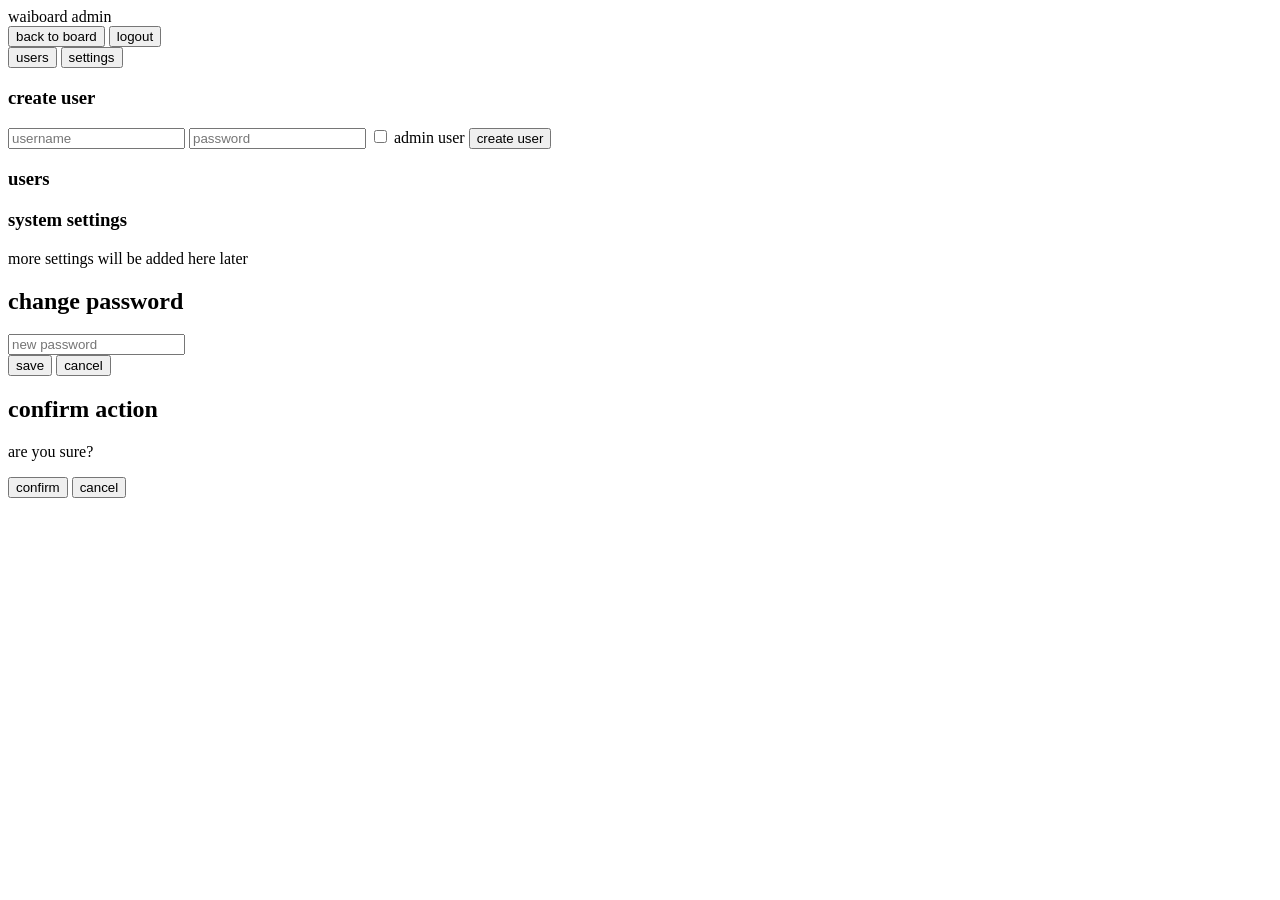
==== static/admin.html @ 0432e30d "user feature" ====
<!DOCTYPE html>
<html lang="en">
<head>
  <meta charset="UTF-8">
  <meta name="viewport" content="width=device-width, initial-scale=1.0">
  <title>waiboard - admin</title>
  <link rel="stylesheet" href="/style.css">
</head>
<body>

  <header>
    <div class="header-left">
      <span class="app-name">waiboard admin</span>
    </div>
    <div class="header-actions">
      <button onclick="window.location.href='/'">back to board</button>
      <button onclick="logout()">logout</button>
    </div>
  </header>

  <main class="admin-main">
    <nav class="admin-tabs">
      <button class="tab-btn active" onclick="showTab('users')">users</button>
      <button class="tab-btn" onclick="showTab('settings')">settings</button>
    </nav>

    <div class="tab-content">
      <!-- Users Tab -->
      <section id="users-tab" class="tab-panel active">
        <div class="users-layout">
          <div class="create-user-panel">
            <h3>create user</h3>
            <form id="create-user-form">
              <input type="text" id="new-username" placeholder="username" maxlength="30" required />
              <input type="password" id="new-password" placeholder="password" required />
              <label>
                <input type="checkbox" id="new-is-admin" />
                admin user
              </label>
              <button type="submit">create user</button>
            </form>
          </div>

          <div class="user-list-panel">
            <h3>users</h3>
            <div id="users-container"></div>
          </div>
        </div>
      </section>

      <!-- Settings Tab -->
      <section id="settings-tab" class="tab-panel">
        <div class="settings-section">
          <h3>system settings</h3>
          <p>more settings will be added here later</p>
        </div>
      </section>
    </div>
  </main>

  <!-- Password Change Modal -->
  <div id="password-modal" class="modal hidden">
    <div class="modal-box">
      <h2>change password</h2>
      <form id="password-form">
        <input type="password" id="new-user-password" placeholder="new password" required />
        <div class="modal-actions">
          <button type="submit">save</button>
          <button type="button" onclick="closePasswordModal()">cancel</button>
        </div>
      </form>
    </div>
  </div>

  <!-- Confirmation Modal -->
  <div id="confirm-modal" class="modal hidden">
    <div class="modal-box">
      <h2 id="confirm-title">confirm action</h2>
      <p id="confirm-message">are you sure?</p>
      <div class="modal-actions">
        <button id="confirm-ok" onclick="confirmAction()">confirm</button>
        <button onclick="closeConfirmModal()">cancel</button>
      </div>
    </div>
  </div>

  <script src="/admin.js"></script>
</body>
</html>
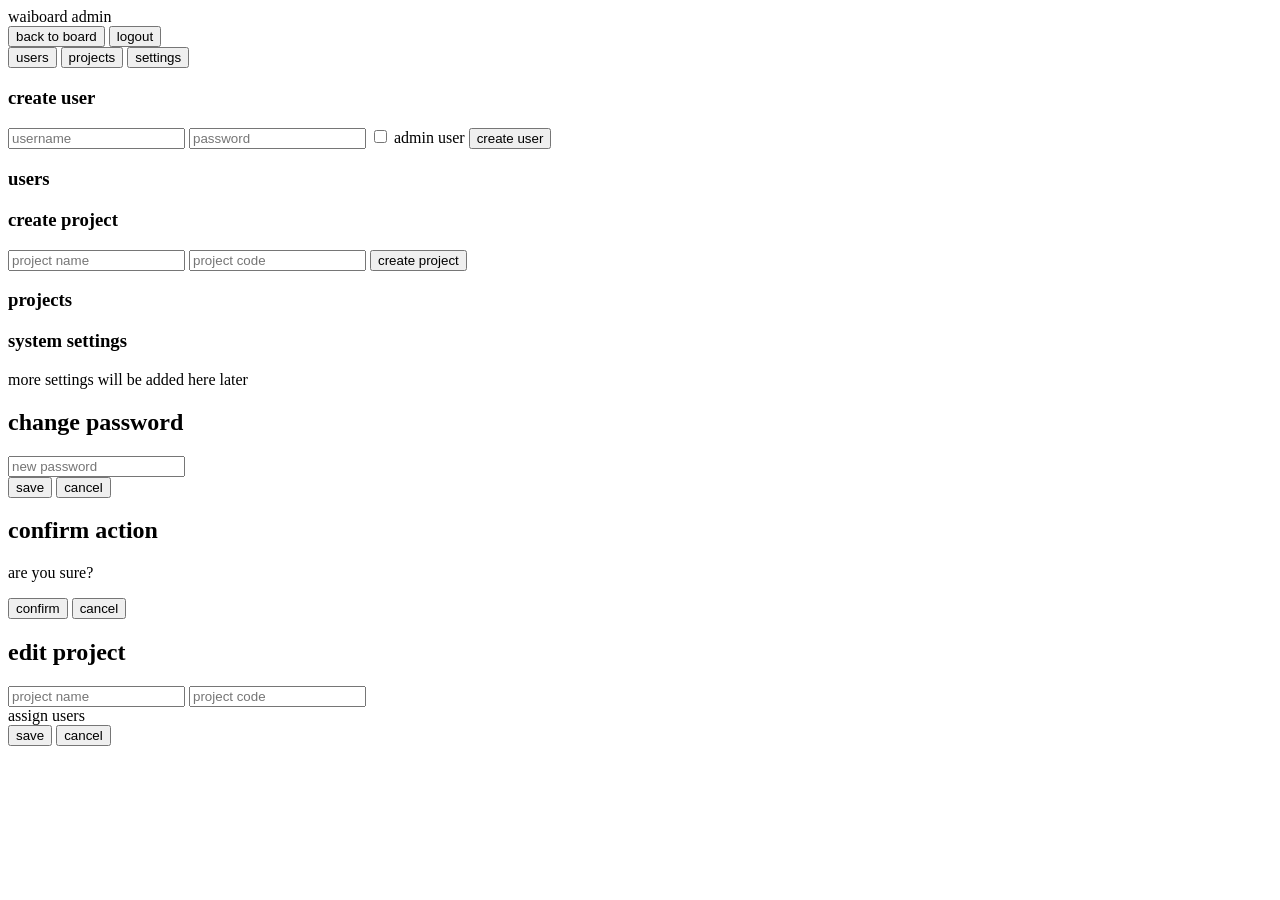
==== commit d9f3a6a1: "Implement multi-project support with CRUD operations for projects and associated user management" ====
--- a/static/admin.html
+++ b/static/admin.html
@@ -21,6 +21,7 @@
   <main class="admin-main">
     <nav class="admin-tabs">
       <button class="tab-btn active" onclick="showTab('users')">users</button>
+      <button class="tab-btn" onclick="showTab('projects')">projects</button>
       <button class="tab-btn" onclick="showTab('settings')">settings</button>
     </nav>
 
@@ -31,7 +32,7 @@
           <div class="create-user-panel">
             <h3>create user</h3>
             <form id="create-user-form">
-              <input type="text" id="new-username" placeholder="username" maxlength="30" required />
+              <input type="text" id="new-username" placeholder="username" maxlength="15" required />
               <input type="password" id="new-password" placeholder="password" required />
               <label>
                 <input type="checkbox" id="new-is-admin" />
@@ -44,6 +45,25 @@
           <div class="user-list-panel">
             <h3>users</h3>
             <div id="users-container"></div>
+          </div>
+        </div>
+      </section>
+
+      <!-- Projects Tab -->
+      <section id="projects-tab" class="tab-panel">
+        <div class="projects-layout">
+          <div class="create-project-panel">
+            <h3>create project</h3>
+            <form id="create-project-form">
+              <input type="text" id="new-project-name" placeholder="project name" maxlength="15" required />
+              <input type="text" id="new-project-acronym" placeholder="project code" maxlength="3" required />
+              <button type="submit">create project</button>
+            </form>
+          </div>
+
+          <div class="user-list-panel">
+            <h3>projects</h3>
+            <div id="projects-container"></div>
           </div>
         </div>
       </section>
@@ -84,6 +104,27 @@
     </div>
   </div>
 
+  <!-- Project Edit Modal -->
+  <div id="project-modal" class="modal hidden">
+    <div class="modal-box">
+      <h2 id="project-modal-title">edit project</h2>
+      <form id="project-form">
+        <input type="text" id="edit-project-name" placeholder="project name" maxlength="15" required />
+        <input type="text" id="edit-project-acronym" placeholder="project code" maxlength="3" required />
+        <div class="user-selection">
+          <label>assign users</label>
+          <div id="edit-project-users-list" class="user-checkbox-list">
+          </div>
+        </div>
+        <div class="modal-actions">
+          <button type="submit">save</button>
+          <button type="button" onclick="closeProjectModal()">cancel</button>
+        </div>
+      </form>
+    </div>
+  </div>
+
   <script src="/admin.js"></script>
+  <script src="/projects.js"></script>
 </body>
 </html>
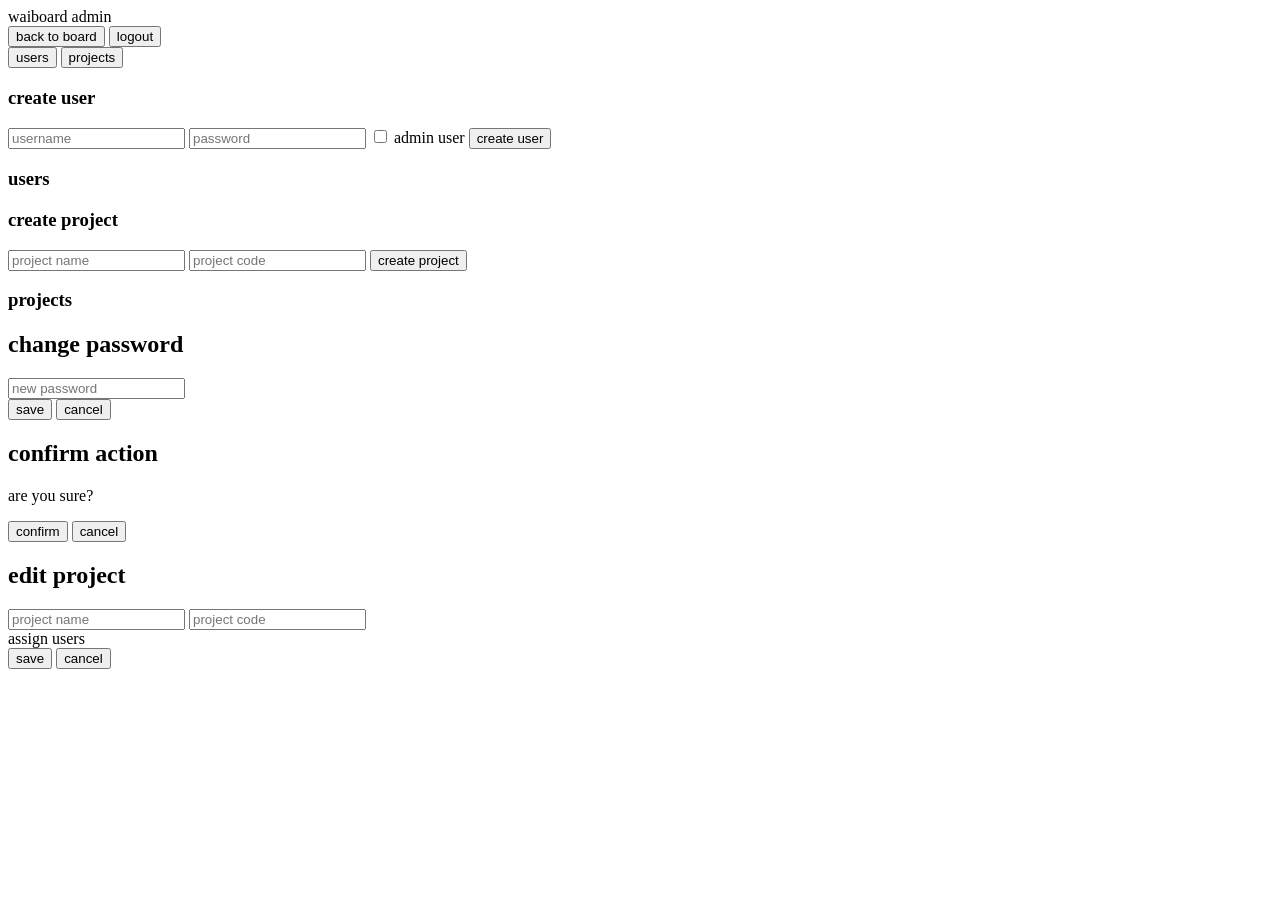
==== commit d7ff2f7b: "Remove settings tab from admin interface" ====
--- a/static/admin.html
+++ b/static/admin.html
@@ -4,7 +4,7 @@
   <meta charset="UTF-8">
   <meta name="viewport" content="width=device-width, initial-scale=1.0">
   <title>waiboard - admin</title>
-  <link rel="stylesheet" href="/style.css">
+  <link rel="stylesheet" href="/style.css?v=3">
 </head>
 <body>
 
@@ -22,7 +22,6 @@
     <nav class="admin-tabs">
       <button class="tab-btn active" onclick="showTab('users')">users</button>
       <button class="tab-btn" onclick="showTab('projects')">projects</button>
-      <button class="tab-btn" onclick="showTab('settings')">settings</button>
     </nav>
 
     <div class="tab-content">
@@ -65,14 +64,6 @@
             <h3>projects</h3>
             <div id="projects-container"></div>
           </div>
-        </div>
-      </section>
-
-      <!-- Settings Tab -->
-      <section id="settings-tab" class="tab-panel">
-        <div class="settings-section">
-          <h3>system settings</h3>
-          <p>more settings will be added here later</p>
         </div>
       </section>
     </div>
@@ -124,6 +115,7 @@
     </div>
   </div>
 
+  <script src="/prefs.js"></script>
   <script src="/admin.js"></script>
   <script src="/projects.js"></script>
 </body>
